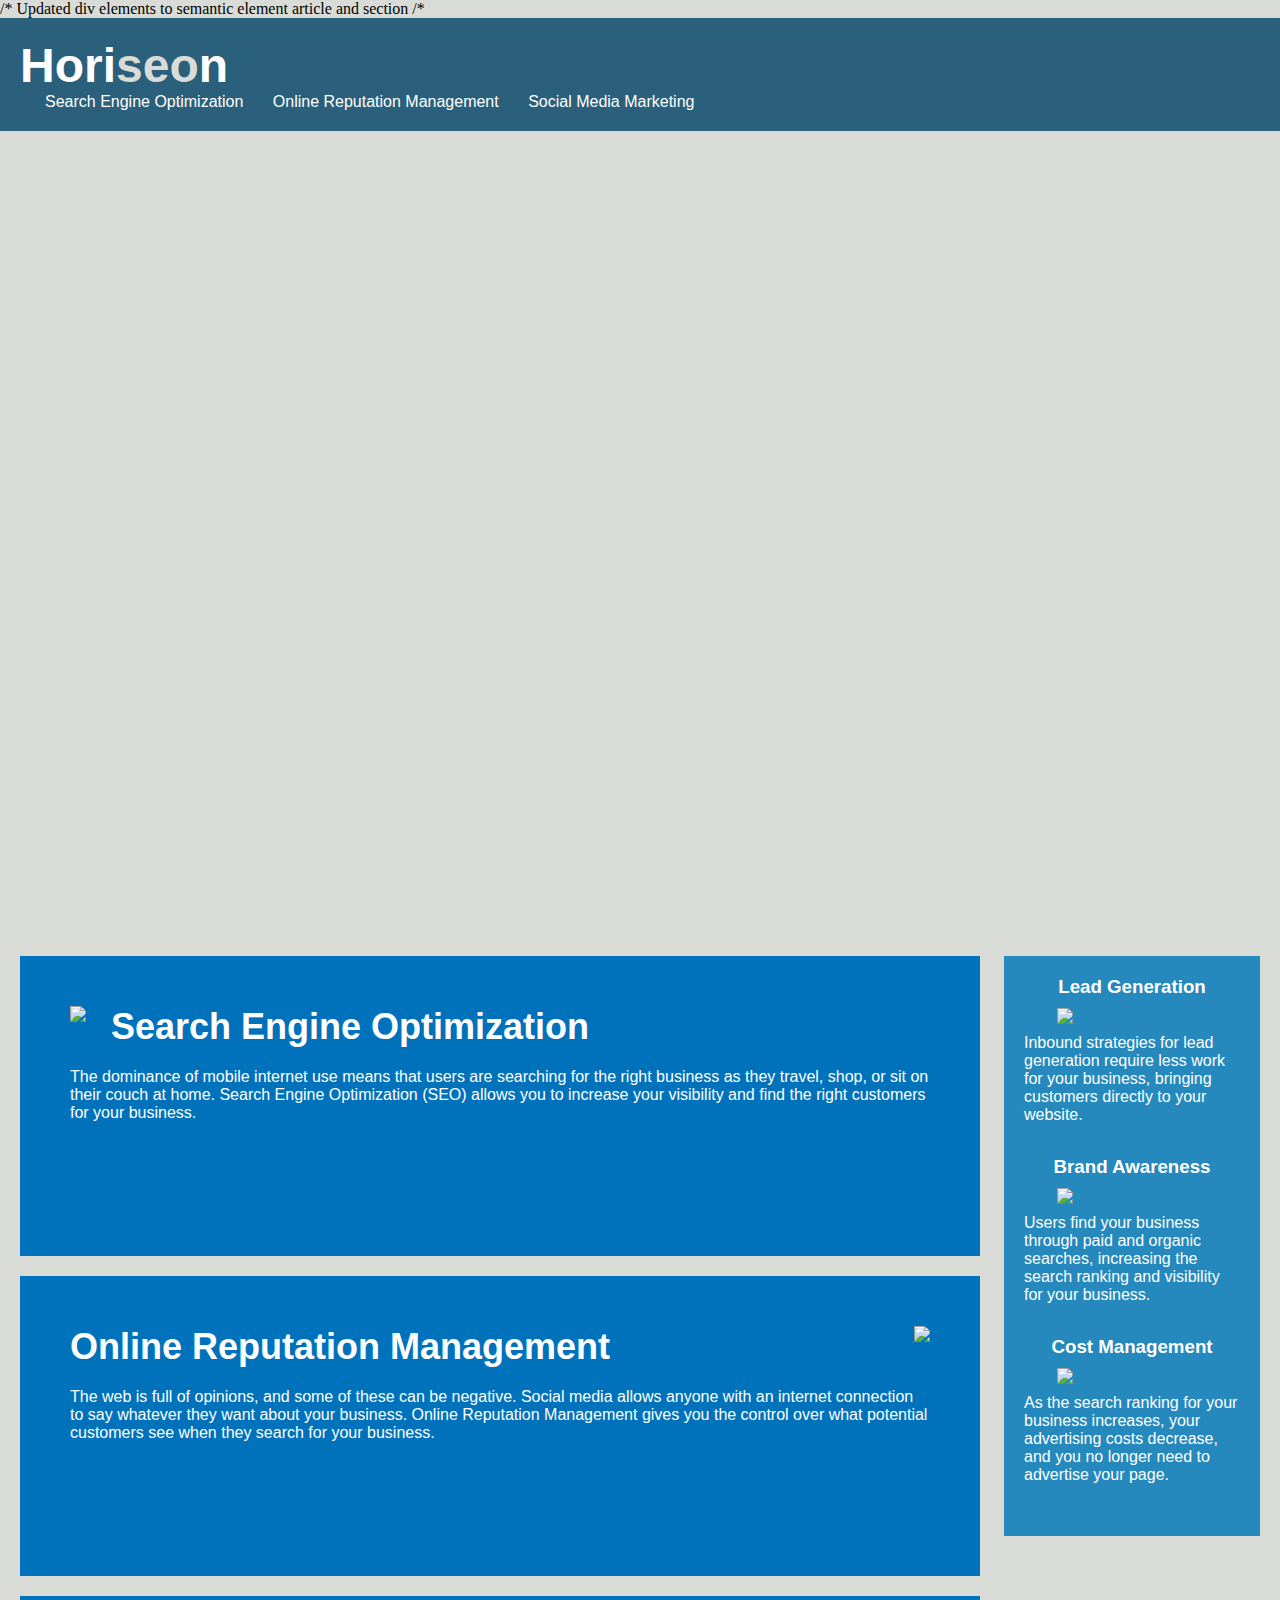
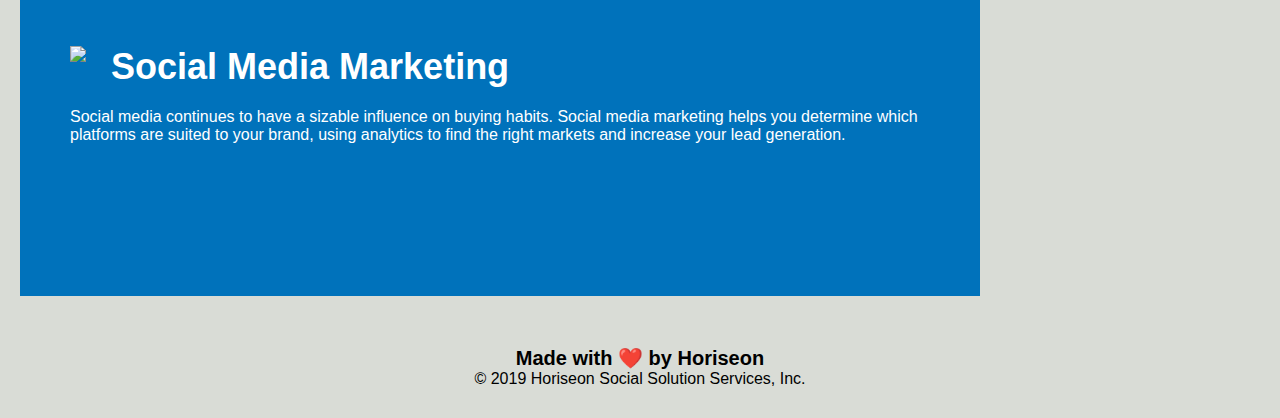
==== Develop/index.html @ be922f70 "updated div elements to semantic HTML elements article, seciton, and footer" ====
<!DOCTYPE html>
<html lang="en-us">

<head>
    <meta charset="UTF-8" />
    <link rel="stylesheet" href="./assets/css/style.css">
    <title>Horiseon</title>
</head>

 /* Updated div elements to semantic element article and section /*
<body>
    <article class="header">
        <h1>Hori<span class="seo">seo</span>n</h1>
        <section>
            <ul>
                <li>
                    <a href="#search-engine-optimization">Search Engine Optimization</a>
                </li>
                <li>
                    <a href="#online-reputation-management">Online Reputation Management</a>
                </li>
                <li>
                    <a href="#social-media-marketing">Social Media Marketing</a>
                </li>
            </ul>
        </section>
    </article>
    <article class="hero"></article>
    <article class="content">
        <section class="search-engine-optimization">
            <img src="./assets/images/search-engine-optimization.jpg" class="float-left" />
            <h2>Search Engine Optimization</h2>
            <p>
                The dominance of mobile internet use means that users are searching for the right business as they travel, shop, or sit on their couch at home. Search Engine Optimization (SEO) allows you to increase your visibility and find the right customers for your business.
            </p>
        </section>
        <section id="online-reputation-management" class="online-reputation-management">
            <img src="./assets/images/online-reputation-management.jpg" class="float-right" />
            <h2>Online Reputation Management</h2>
            <p>
                The web is full of opinions, and some of these can be negative. Social media allows anyone with an internet connection to say whatever they want about your business. Online Reputation Management gives you the control over what potential customers see when they search for your business.
            </p>
        </section>
        <section id="social-media-marketing" class="social-media-marketing">
            <img src="./assets/images/social-media-marketing.jpg" class="float-left" />
            <h2>Social Media Marketing</h2>
            <p>
                Social media continues to have a sizable influence on buying habits. Social media marketing helps you determine which platforms are suited to your brand, using analytics to find the right markets and increase your lead generation.
            </p>
        </section>
    </article>
    <article class="benefits">
        <section class="benefit-lead">
            <h3>Lead Generation</h3>
            <img src="./assets/images/lead-generation.png" />
            <p>
                Inbound strategies for lead generation require less work for your business, bringing customers directly to your website.
            </p>
        </section>
        <section class="benefit-brand">
            <h3>Brand Awareness</h3>
            <img src="./assets/images/brand-awareness.png" />
            <p>
                Users find your business through paid and organic searches, increasing the search ranking and visibility for your business.
            </p>
        </section>
        <section class="benefit-cost">
            <h3>Cost Management</h3>
            <img src="./assets/images/cost-management.png" />
            <p>
                As the search ranking for your business increases, your advertising costs decrease, and you no longer need to advertise your page.
            </p>
        </section>
    </article>
    <footer class="footer">
        <h2>Made with ❤️️ by Horiseon</h2>
        <p>
            &copy; 2019 Horiseon Social Solution Services, Inc.
        </p>
    </footer>
</body>

</html>
---- Develop/assets/css/style.css ----
/* Universal Selector */
* {
    box-sizing: border-box;
    padding: 0;
    margin: 0;
}

/* Element Selectors select all of that element type */
body {
    background-color: #d9dcd6;
}

a {
    color: #ffffff;
    text-decoration: none;
}

p {
    font-size: 16px;
}

/* Class Selectors select all elements with that class */
.header {
    padding: 20px;
    font-family: 'Trebuchet MS', 'Lucida Sans Unicode', 'Lucida Grande', 'Lucida Sans', Arial, sans-serif;
    background-color: #2a607c;
    color: #ffffff;
}

.header h1 {
    display: inline-block;
    font-size: 48px;
}

.header h1 .seo {
    color: #d9dcd6;
}

.header article {
    padding-top: 15px;
    margin-right: 20px;
    float: right;
    font-family: 'Gill Sans', 'Gill Sans MT', Calibri, 'Trebuchet MS', sans-serif;
    font-size: 20px;
}

.header section ul {
    list-style-type: none;
}

.header section ul li {
    display: inline-block;
    margin-left: 25px;
}

.hero {
    height: 800px;
    width: 100%;
    margin-bottom: 25px;
    background-image: url("../images/digital-marketing-meeting.jpg");
    background-size: cover;
    background-position: center;
}

.float-left {
    float: left;
    margin-right: 25px;
}

.float-right {
    float: right;
    margin-left: 25px;
}

.content {
    width: 75%;
    display: inline-block;
    margin-left: 20px;
}

.benefits {
    margin-right: 20px;
    padding: 20px;
    clear: both;
    float: right;
    width: 20%;
    height: 100%;
    font-family: 'Gill Sans', 'Gill Sans MT', Calibri, 'Trebuchet MS', sans-serif;
    background-color: #2589bd;
}

.benefit-lead {
    margin-bottom: 32px;
    color: #ffffff;
}

.benefit-brand {
    margin-bottom: 32px;
    color: #ffffff;
}

.benefit-cost {
    margin-bottom: 32px;
    color: #ffffff;
}

.benefit-lead h3 {
    margin-bottom: 10px;
    text-align: center;
}

.benefit-brand h3 {
    margin-bottom: 10px;
    text-align: center;
}

.benefit-cost h3 {
    margin-bottom: 10px;
    text-align: center;
}

.benefit-lead img {
    display: block;
    margin: 10px auto;
    max-width: 150px;
}

.benefit-brand img {
    display: block;
    margin: 10px auto;
    max-width: 150px;
}

.benefit-cost img {
    display: block;
    margin: 10px auto;
    max-width: 150px;
}

.search-engine-optimization {
    margin-bottom: 20px;
    padding: 50px;
    height: 300px;
    font-family: 'Gill Sans', 'Gill Sans MT', Calibri, 'Trebuchet MS', sans-serif;
    background-color: #0072bb;
    color: #ffffff;
}

.online-reputation-management {
    margin-bottom: 20px;
    padding: 50px;
    height: 300px;
    font-family: 'Gill Sans', 'Gill Sans MT', Calibri, 'Trebuchet MS', sans-serif;
    background-color: #0072bb;
    color: #ffffff;
}

.social-media-marketing {
    margin-bottom: 20px;
    padding: 50px;
    height: 300px;
    font-family: 'Gill Sans', 'Gill Sans MT', Calibri, 'Trebuchet MS', sans-serif;
    background-color: #0072bb;
    color: #ffffff;
}

.search-engine-optimization img {
    max-height: 200px;
}

.online-reputation-management img {
    max-height: 200px;
}

.social-media-marketing img {
    max-height: 200px;
}

.search-engine-optimization h2 {
    margin-bottom: 20px;
    font-size: 36px;
}

.online-reputation-management h2 {
    margin-bottom: 20px;
    font-size: 36px;
}

.social-media-marketing h2 {
    margin-bottom: 20px;
    font-size: 36px;
}

.footer {
    padding: 30px;
    clear: both;
    font-family: 'Trebuchet MS', 'Lucida Sans Unicode', 'Lucida Grande', 'Lucida Sans', Arial, sans-serif;
    text-align: center;
}

.footer h2 {
    font-size: 20px;
}
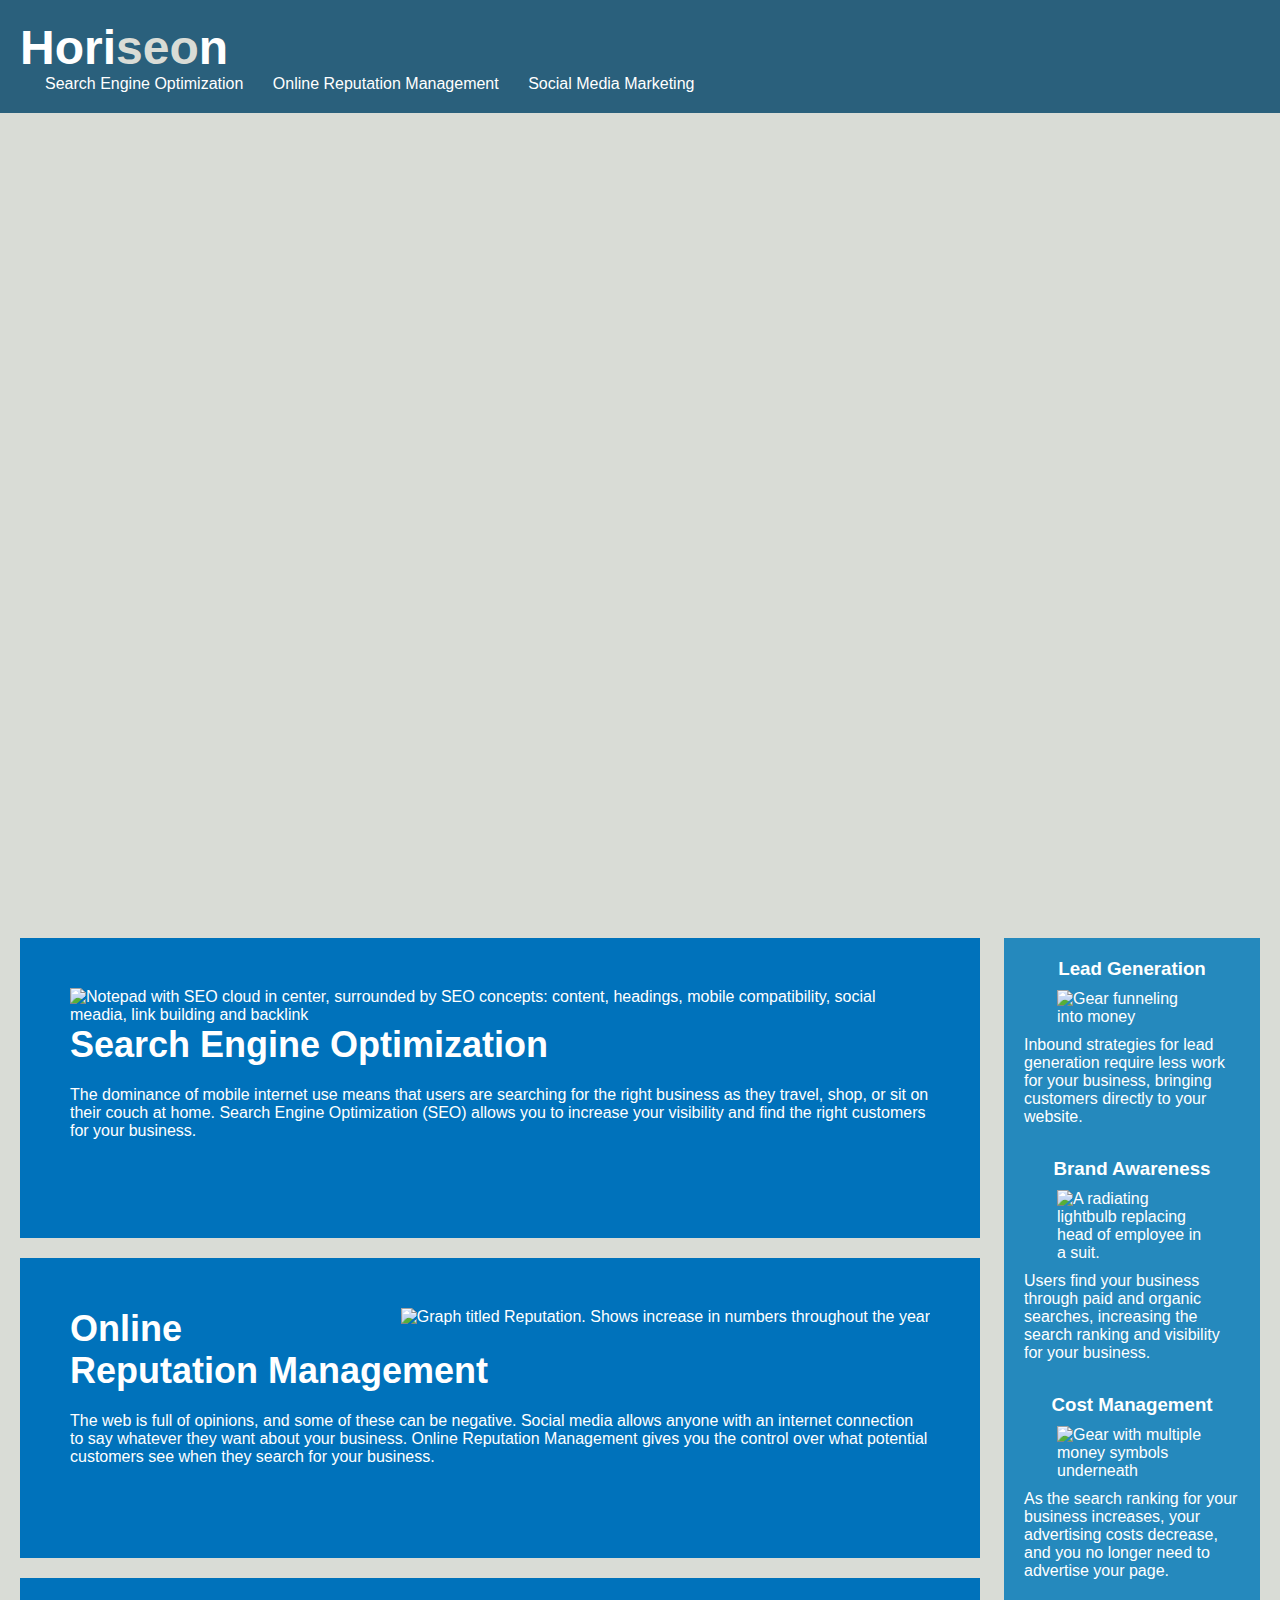
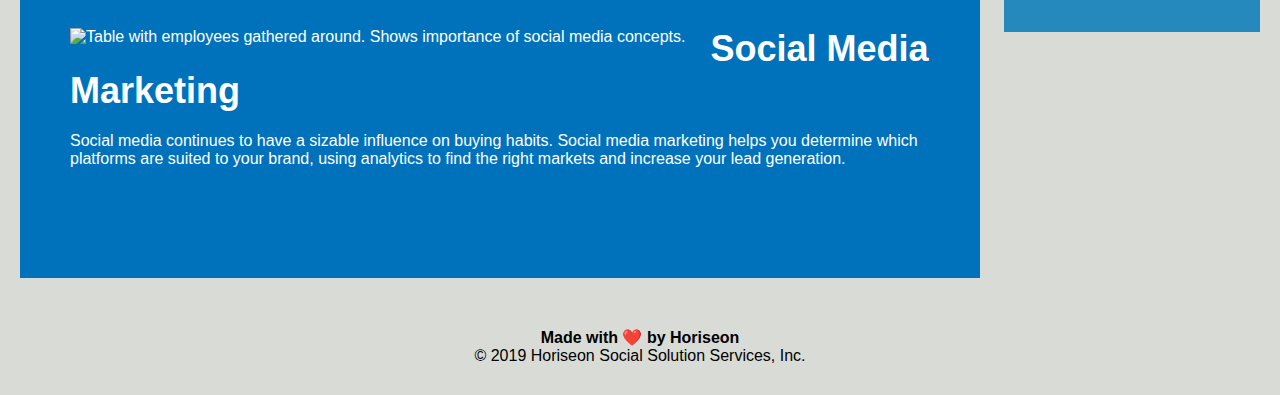
==== commit a2389055: "updated title" ====
--- a/Develop/index.html
+++ b/Develop/index.html
@@ -4,10 +4,9 @@
 <head>
     <meta charset="UTF-8" />
     <link rel="stylesheet" href="./assets/css/style.css">
-    <title>Horiseon</title>
+    <title>Horiseon - Marketing Guidance</title>
 </head>
 
- /* Updated div elements to semantic element article and section /*
 <body>
     <article class="header">
         <h1>Hori<span class="seo">seo</span>n</h1>
@@ -28,21 +27,21 @@
     <article class="hero"></article>
     <article class="content">
         <section class="search-engine-optimization">
-            <img src="./assets/images/search-engine-optimization.jpg" class="float-left" />
+            <img src="./assets/images/search-engine-optimization.jpg" alt="Notepad with SEO cloud in center, surrounded by SEO concepts: content, headings, mobile compatibility, social meadia, link building and backlink" class="float-left" />
             <h2>Search Engine Optimization</h2>
             <p>
                 The dominance of mobile internet use means that users are searching for the right business as they travel, shop, or sit on their couch at home. Search Engine Optimization (SEO) allows you to increase your visibility and find the right customers for your business.
             </p>
         </section>
         <section id="online-reputation-management" class="online-reputation-management">
-            <img src="./assets/images/online-reputation-management.jpg" class="float-right" />
+            <img src="./assets/images/online-reputation-management.jpg" alt="Graph titled Reputation. Shows increase in numbers throughout the year" class="float-right" />
             <h2>Online Reputation Management</h2>
             <p>
                 The web is full of opinions, and some of these can be negative. Social media allows anyone with an internet connection to say whatever they want about your business. Online Reputation Management gives you the control over what potential customers see when they search for your business.
             </p>
         </section>
         <section id="social-media-marketing" class="social-media-marketing">
-            <img src="./assets/images/social-media-marketing.jpg" class="float-left" />
+            <img src="./assets/images/social-media-marketing.jpg" alt="Table with employees gathered around. Shows importance of social media concepts." class="float-left" />
             <h2>Social Media Marketing</h2>
             <p>
                 Social media continues to have a sizable influence on buying habits. Social media marketing helps you determine which platforms are suited to your brand, using analytics to find the right markets and increase your lead generation.
@@ -52,28 +51,28 @@
     <article class="benefits">
         <section class="benefit-lead">
             <h3>Lead Generation</h3>
-            <img src="./assets/images/lead-generation.png" />
+            <img src="./assets/images/lead-generation.png" alt="Gear funneling into money" />
             <p>
                 Inbound strategies for lead generation require less work for your business, bringing customers directly to your website.
             </p>
         </section>
         <section class="benefit-brand">
             <h3>Brand Awareness</h3>
-            <img src="./assets/images/brand-awareness.png" />
+            <img src="./assets/images/brand-awareness.png" alt="A radiating lightbulb replacing head of employee in a suit."/>
             <p>
                 Users find your business through paid and organic searches, increasing the search ranking and visibility for your business.
             </p>
         </section>
         <section class="benefit-cost">
             <h3>Cost Management</h3>
-            <img src="./assets/images/cost-management.png" />
+            <img src="./assets/images/cost-management.png" alt="Gear with multiple money symbols underneath"/>
             <p>
                 As the search ranking for your business increases, your advertising costs decrease, and you no longer need to advertise your page.
             </p>
         </section>
     </article>
     <footer class="footer">
-        <h2>Made with ❤️️ by Horiseon</h2>
+        <h4>Made with ❤️️ by Horiseon</h4>
         <p>
             &copy; 2019 Horiseon Social Solution Services, Inc.
         </p>
